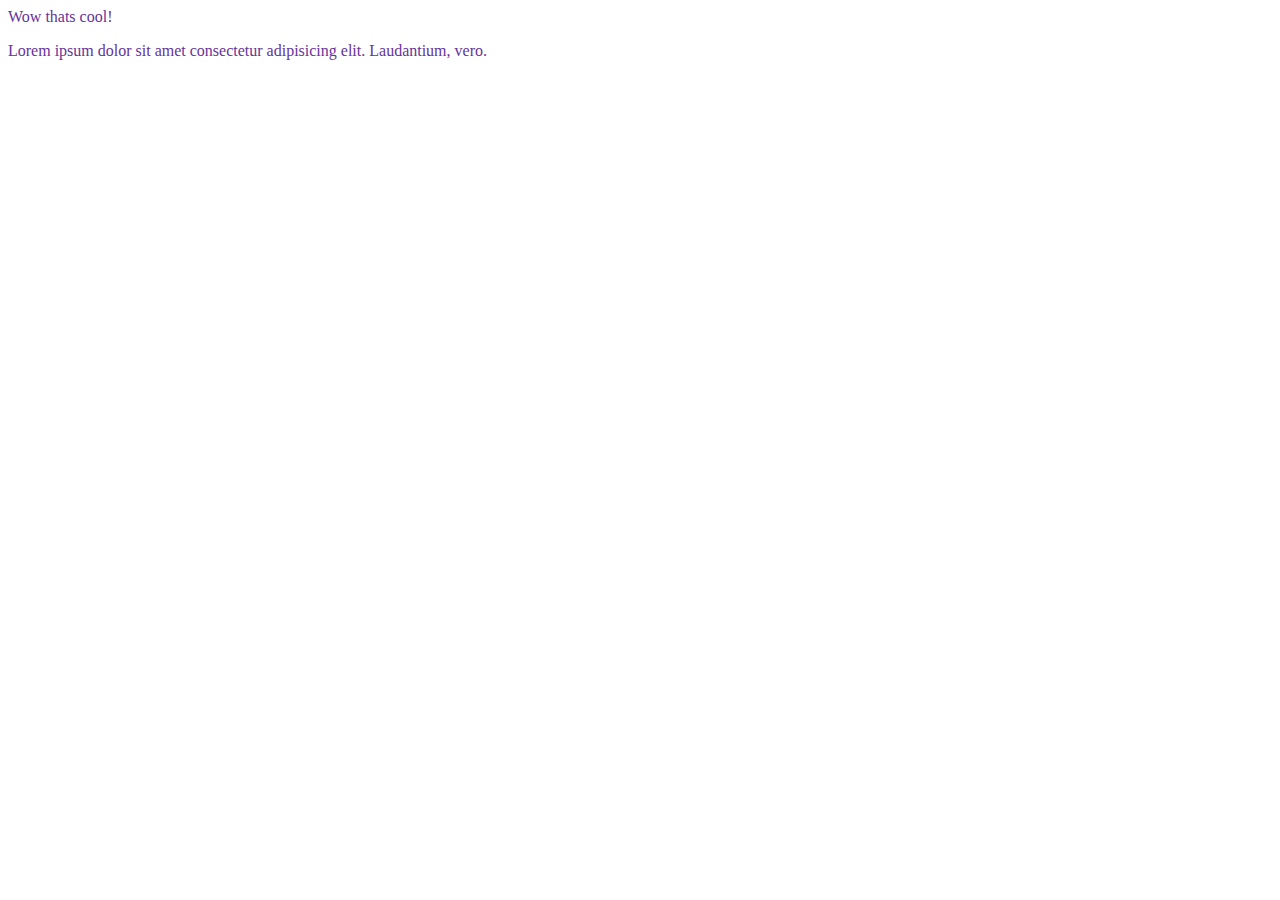
==== CSS/index.html @ 64177bdc "Final Final Work" ====
<html lang="en">
<head>
    <meta charset="UTF-8">
    <meta name="viewport" content="width=device-width, initial-scale=1.0">
    <title>Document</title>

    <style>
        p {
            color:rebeccapurple;
        }
    </style>

</head>
<body>

    <p>Wow thats cool!</p>
    <p>Lorem ipsum dolor sit amet consectetur adipisicing elit. Laudantium, vero.</p>
    
</body>
</html>
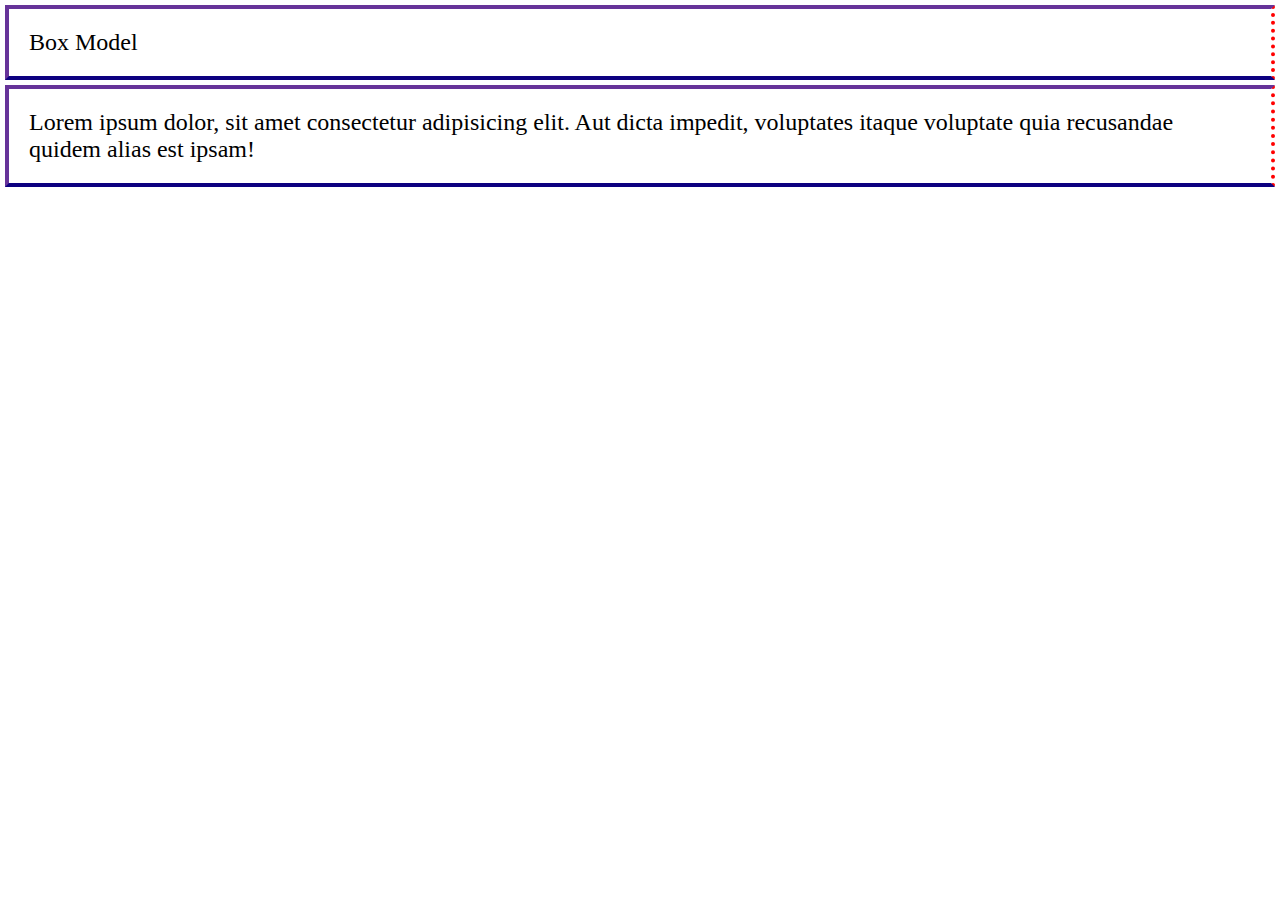
==== commit 3ee4cd44: "Intro to CSS" ====
--- a/CSS/index.html
+++ b/CSS/index.html
@@ -4,17 +4,85 @@
     <meta name="viewport" content="width=device-width, initial-scale=1.0">
     <title>Document</title>
 
-    <style>
+    <!--<style>
         p {
             color:rebeccapurple;
         }
-    </style>
+    </style>-->
+
+    <!--Link Element-->
+    <link rel = "stylesheet" href="styles/style.css">
 
 </head>
 <body>
 
-    <p>Wow thats cool!</p>
+    <!--<p>Wow thats cool!</p>
     <p>Lorem ipsum dolor sit amet consectetur adipisicing elit. Laudantium, vero.</p>
-    
+    <hr> -->
+    <!--
+    <h1 style = "color: aquamarine; font-size: 50px;">Header 1</h1>
+    <h1 style = "font-size: 40px;">Header 2</h1>
+    -->
+
+    <!--<h1>CSS Selectors</h1>
+    <h3>Article 1</h3>
+    <p>Lorem ipsum dolor sit amet consectetur adipisicing elit. Quibusdam odio modi quaerat libero, et cupiditate quis magnam eligendi, nesciunt in animi, debitis distinctio odit corrupti! Aliquid voluptatum quibusdam nesciunt accusamus.</p>
+
+    <h3>Article 2</h3>
+    <p>Lorem ipsum dolor sit, amet consectetur adipisicing elit. Iusto, optio?</p>-->
+
+    <!--Selectors: Classes-->
+    <!-- <h1>Movies</h1>
+    <p class = "Movies">My favorite movie is Doctor Strange, Saw, & Iron man.</p>
+    <h2 class = "shows-title">Shows</h2>
+    <p>My favorite show is Manifest.</p> -->
+
+    <!--Selectors: ID-->
+    <!--unique id for every element-->
+    <!-- <h1 id = "recipe-title">Recipes</h1>
+    <h2 id = "desserts">Favorite Desserts</h2>
+    <p>Flan</p>
+    <p>Brownies</p>
+    <p>Jello</p> -->
+
+    <!--Universal Slector-->
+    <!-- <main>
+
+        <h2 class = "languages">Programming Languages</h2>
+        <ol>
+
+            <li>python</li>
+            <li>JavaScript</li>
+            <li>HTML</li>
+            <li>CSS</li>
+
+        </ol>
+
+    </main> -->
+
+    <!--Color Properties-->
+    <!-- <main>
+
+        <h2>Article 1</h2>
+        <p>Lorem ipsum dolor sit amet consectetur adipisicing elit. Aperiam adipisci quis eligendi! Officiis odio consectetur, minima in saepe provident magnam reprehenderit? Accusantium dolore aperiam quasi? Earum quos necessitatibus quia non?</p>
+
+    </main>
+
+    <main>
+
+        <h2>Article 2</h2>
+        <p>Lorem, ipsum dolor sit amet consectetur adipisicing elit. A quisquam, enim autem iusto eum expedita numquam reprehenderit temporibus dicta optio?</p>
+
+    </main> -->
+
+    <!--Units & Sizes-->
+    <!-- <h1>Pixes Font Size</h1>
+    <h1>REM Font Size</h1> -->
+
+    <!--Box Model-->
+    <header class = "container">Box Model</header>
+    <main class = "container">Lorem ipsum dolor, sit amet consectetur adipisicing elit. Aut dicta impedit, voluptates itaque voluptate quia recusandae quidem alias est ipsam!</main>
+
+
 </body>
 </html>--- a/CSS/styles/style.css
+++ b/CSS/styles/style.css
@@ -0,0 +1,96 @@
+/* p {
+    color:cornflowerblue;
+} */
+
+/* body {
+    font-size: 30px;
+    color:cadetblue;
+}
+
+p {
+    color:coral;
+}
+
+h1, h2, h3 {
+    color: crimson;
+} */
+
+/* h1 {
+    font-style: italic;
+    font-size: 70px;
+}
+.movies {
+    color: aqua;
+}
+.shows-title {
+    color:blue;
+} */
+
+/* #recipe-title {
+    text-transform: uppercase;
+}
+#desserts {
+    text-align: right;
+} */
+
+/*select all elements in our HTML page */
+/* * {
+    text-align: center;
+    font-family: monospace;
+}
+
+li {
+    color:rgb(122, 102, 233);
+}
+
+.languages {
+    text-transform: uppercase;
+} */
+
+/*Colors*/
+/* body {
+    font-size: 24px;
+    font-family: monospace;
+    line-height: 1.8;
+    background-color: cadetblue;
+    color: rgb(17, 28, 242);
+}
+
+p {
+    color: rgb(131, 92, 238);
+    text-align: center;
+}
+
+h2 {
+    color: #35358c;
+} */
+
+/* h1 {
+    /* Pixels are absolute */
+    /* font-size: 48px; */
+    /* rem - ajustable to browser change */
+    /* 1rem = 16px;
+    2rem = 32px;
+    3rem = 48px;
+    font-size: 3rem;
+} */
+
+/* Box Model */
+* {
+    /* margin */
+    margin: 0;
+    padding: 0;
+    /* This property changes the box model behavior to border-box, this means that the width & height of an element include the content, padding, & border, but excludes the margin */
+    box-sizing: border-box; 
+}
+
+.container {
+    border: 4px solid rebeccapurple;
+    border-right: 4px dotted red;
+    border-bottom: 4px solid rgb(13, 0, 128);
+
+
+    font-size: 1.5rem;
+    padding: 20px;
+    margin: 5px;
+}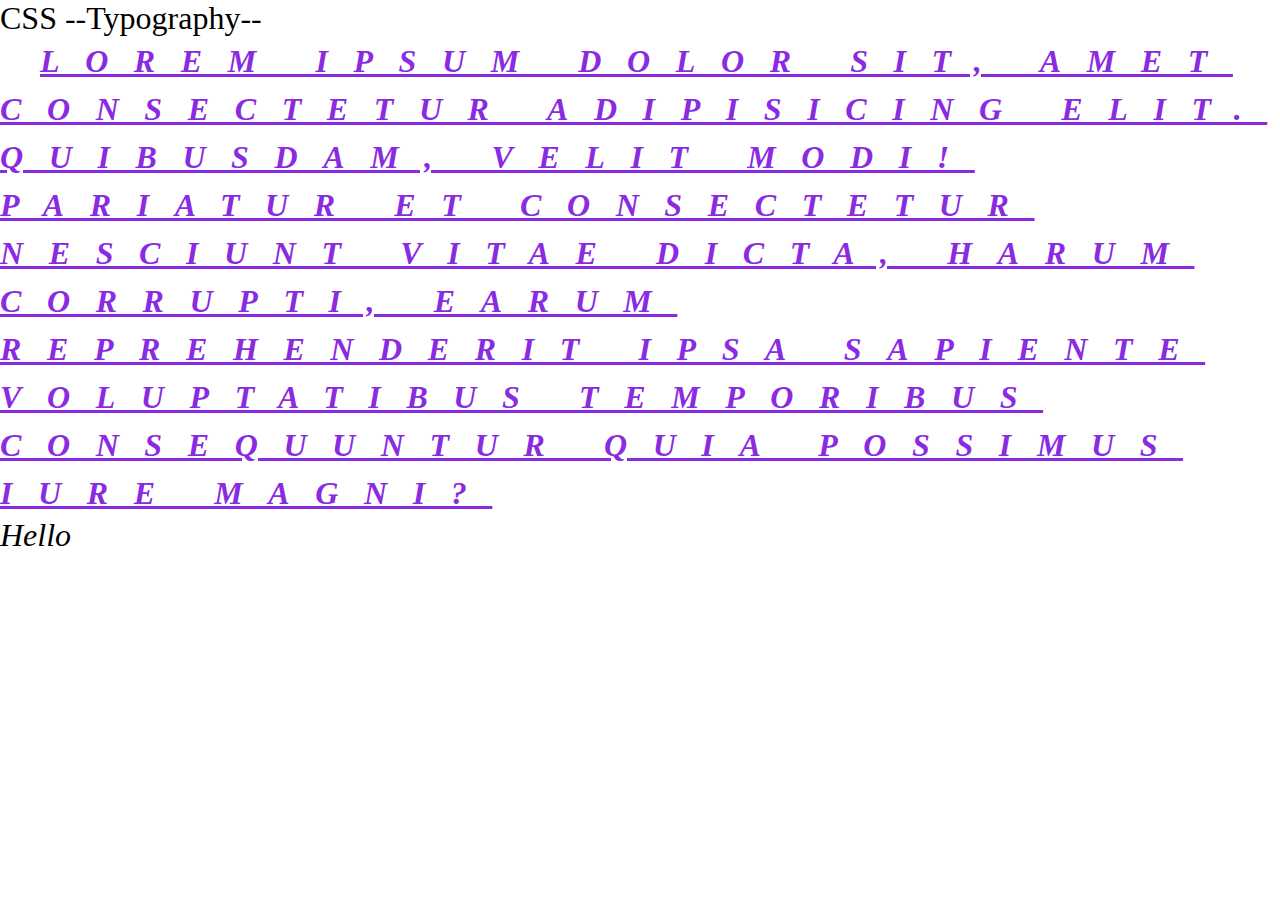
==== commit 648540c4: "Intro to CSS pt.2" ====
--- a/CSS/index.html
+++ b/CSS/index.html
@@ -80,9 +80,14 @@
     <h1>REM Font Size</h1> -->
 
     <!--Box Model-->
-    <header class = "container">Box Model</header>
-    <main class = "container">Lorem ipsum dolor, sit amet consectetur adipisicing elit. Aut dicta impedit, voluptates itaque voluptate quia recusandae quidem alias est ipsam!</main>
+    <!-- <header class = "container">Box Model</header>
+    <main class = "container">Lorem ipsum dolor, sit amet consectetur adipisicing elit. Aut dicta impedit, voluptates itaque voluptate quia recusandae quidem alias est ipsam!</main> -->
 
+    <!--Typography-->
+    <header>CSS --Typography--</header>
+
+    <main>Lorem ipsum dolor sit, amet consectetur adipisicing elit. Quibusdam, velit modi! Pariatur et consectetur nesciunt vitae dicta, harum corrupti, earum reprehenderit ipsa sapiente voluptatibus temporibus consequuntur quia possimus iure magni?</main>
+    <i>Hello</i>
 
 </body>
 </html>--- a/CSS/styles/style.css
+++ b/CSS/styles/style.css
@@ -76,11 +76,11 @@
 } */
 
 /* Box Model */
-* {
+/* * {
     /* margin */
-    margin: 0;
-    padding: 0;
-    /* This property changes the box model behavior to border-box, this means that the width & height of an element include the content, padding, & border, but excludes the margin */
+    /* margin: 0;
+    padding: 0; */
+    /* This property changes the box model behavior to border-box, this means that the width & height of an element include the content, padding, & border, but excludes the margin
     box-sizing: border-box; 
 }
 
@@ -93,4 +93,27 @@
     font-size: 1.5rem;
     padding: 20px;
     margin: 5px;
+} */
+
+* {
+    margin: 0;
+    padding: 0; 
+    box-sizing: border-box; 
+}
+
+body {
+    font-size: 2rem;
+    font-family: 'Times New Roman', Times, serif;
+}
+
+main{
+    text-decoration: underline;
+    text-transform: uppercase;
+    text-align: left;
+    text-indent: 40px;
+    line-height: 1.5;
+    letter-spacing: .8em;
+    color: blueviolet;
+    font-weight: 600;
+    font-style: italic;
 }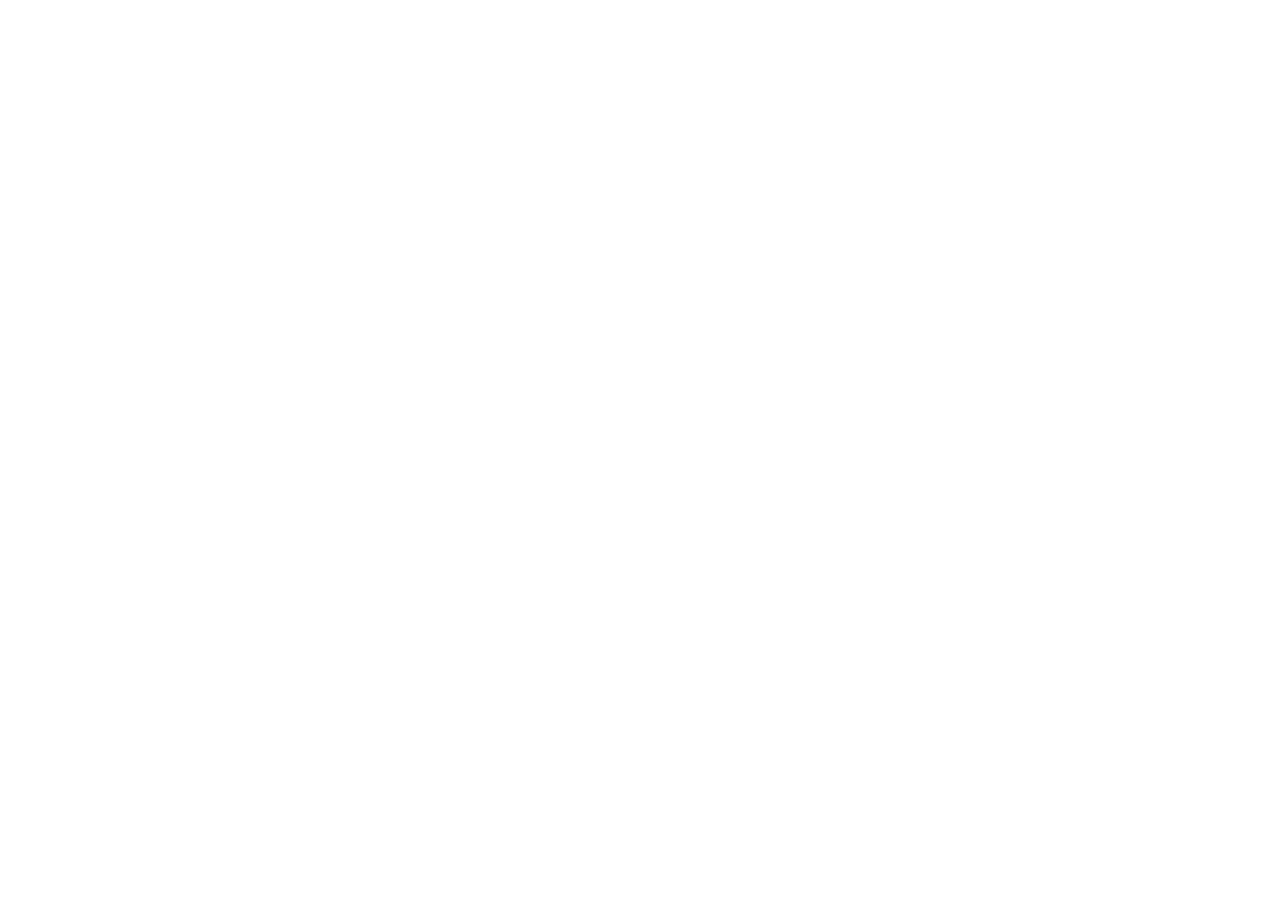
==== commit eb27ccbf: "Project 1 & Class Notes" ====
--- a/CSS/index.html
+++ b/CSS/index.html
@@ -15,6 +15,16 @@
 
 </head>
 <body>
+
+    <!-- Wrap Around -->
+    <!-- <section class="wrapper">
+        <img src="images/hands.JPG" width = 500 height = 400>
+        <section class="text-box">
+            <h2>About</h2>
+            <p>Welcome to the chilling realm of H0RR0V1LL3! Explore the frightening depths of horror movies, unearth iconic characters, and be captivated by bone-chilling trailers. Dare to enter...</p>
+        </section>
+    </section> -->
+
 
     <!--<p>Wow thats cool!</p>
     <p>Lorem ipsum dolor sit amet consectetur adipisicing elit. Laudantium, vero.</p>
@@ -84,10 +94,66 @@
     <main class = "container">Lorem ipsum dolor, sit amet consectetur adipisicing elit. Aut dicta impedit, voluptates itaque voluptate quia recusandae quidem alias est ipsam!</main> -->
 
     <!--Typography-->
-    <header>CSS --Typography--</header>
+    <!-- <header>CSS --Typography--</header>
 
     <main>Lorem ipsum dolor sit, amet consectetur adipisicing elit. Quibusdam, velit modi! Pariatur et consectetur nesciunt vitae dicta, harum corrupti, earum reprehenderit ipsa sapiente voluptatibus temporibus consequuntur quia possimus iure magni?</main>
-    <i>Hello</i>
+    <i>Hello</i> -->
+
+    <!--Links property-->
+    <!-- <header>CSS Links</header>
+    <p>Hello, checkout this cool <a href = "http://www.riotgames.com/">website</a> </p>
+    <p>New link <a href = "https://google.com/">here</a></p>
+     -->
+
+     <!-- <header>CSS Links</header>
+     <main>
+
+        <article>
+            <h2>Ordered List</h2>
+            <ol start="5" reversed>
+                <li>One</li>
+                <li>Two</li>
+                <li>Three</li>
+            </ol>
+        </article>
+
+        <article>
+            <h2>Unordered List</h2>
+            <ul>
+                <li>One</li>
+                <li>Two</li>
+                <li>Three</li>
+            </ul>
+        </article>
+     </main> -->
+
+     <!--Display-->
+     <!-- <ul>
+        <li><a href = "#">Intro</a></li>
+        <li><a href = "#">Portfolio</a></li>
+        <li><a href = "#">Prject</a></li>
+     </ul> -->
+
+     <!--Columns-->
+     <!-- <section class = "columns">
+        <p>Lorem ipsum dolor sit, amet consectetur adipisicing elit. Expedita tenetur doloribus commodi magnam ducimus reiciendis ea totam sequi rem labore!</p>
+        <p>Lorem ipsum dolor sit amet consectetur adipisicing elit. Pariatur, perspiciatis. In unde accusantium ab ratione neque? Laudantium ad veritatis expedita!</p>
+
+        <p class = "quote">"What is your name" <span class="nowrap"> - some person</span>
+        </p>
+
+        <p>Lorem ipsum dolor sit amet consectetur adipisicing elit. Ex velit rerum amet atque ut, odio laborum. Veniam, nisi nostrum. Voluptatibus.</p>
+        <p>Lorem ipsum dolor sit, amet consectetur adipisicing elit. Vitae recusandae blanditiis illum repellendus dolorum hic natus pariatur nemo excepturi quas.</p>
+     </section> -->
+
+     <!--Position-->
+     <!-- <div class = "outer-container">
+        <div class = "inner-container">
+            <div class = "box absolute">
+                <p>Absolute</p>
+            </div>
+        </div>
+     </div> -->
 
 </body>
 </html>--- a/CSS/styles/style.css
+++ b/CSS/styles/style.css
@@ -94,7 +94,7 @@
     padding: 20px;
     margin: 5px;
 } */
-
+/* 
 * {
     margin: 0;
     padding: 0; 
@@ -116,4 +116,206 @@
     color: blueviolet;
     font-weight: 600;
     font-style: italic;
-}+} */
+
+/* links */
+/* body {
+    font-size: 2rem;
+    font-family: monospace;
+}
+a {
+    text-decoration: none;
+    cursor: crosshair;
+    color: aquamarine;
+} */
+
+/* pseudo classes */
+/* a:visited {
+    color: blueviolet;
+}
+
+a:hover {
+    color: chartreuse;
+}
+
+a:active {
+    color: blue;
+} */
+
+/*  */
+
+/* body {
+    padding: 5% 10;
+    font-size: 2rem;
+    font-family: monospace;
+}
+
+ol {
+    list-style-type: upper-roman;
+}
+
+ul{
+    list-style-type: square;
+    text-align: center;
+    list-style-position: inside;
+    color: cornflowerblue;
+    list-style-image: url("../images/cat.JPG");
+    
+}
+ ul li {
+    color: deeppink;
+ } */
+/* select specific li child */
+/* ul li:nth-child(2) {
+    color: coral;
+ }
+
+ ul li:nth-child(3) {
+    color:greenyellow;
+ } */
+/* stylize bullet pounts */
+/* ul ::marker {
+    color: crimson;
+    font-family: fantasy;
+    font-size: 2rem;
+    content: "10% off ";
+ } */
+
+ /* * {
+    margin: 0;
+    padding: 0;
+    box-sizing: border-box;
+ }
+
+ body {
+    font-size: 3rem;
+    font-family: monospace;
+ }
+
+ ul {
+    padding: 0.5rem;
+    text-align: center;
+    background-color: blueviolet;
+ }
+
+ a {
+    text-decoration: none;
+    color: aliceblue;
+ }
+
+ a:hover {
+    color: crimson;
+ } */
+
+ /* li {
+    display: inline-block;
+ } 
+
+ body {
+    font-size: 2rem;
+    font-family: monospace;
+ }
+
+ .columns {
+    column-count: 4;
+    column-width: 250px;
+    column-rule: 4px dotted black;
+    column-gap: 3rem;
+ }
+ .columns p {
+    margin-top: 0;
+ }
+
+ .columns .quote {
+    margin-top: 2rem;
+    font-size:3rem;
+    text-align: center;
+    color:blueviolet;
+    column-span: all;
+ }
+ .nowrap {
+    white-space: nowrap;
+ } */
+
+ /* position */
+ /* universal selector */
+ /* * {
+    margin: 0;
+    padding: 0;
+    box-sizing: border-box;
+ }
+
+ body {
+    font-size: 2rem;
+    font-family: monospace;
+ } */
+
+ /* .outer-container {
+    border: 3px solid crimson;
+    width: 900px;
+    height: 500px;
+    margin: 90px;
+    position: relative;
+ }
+
+ .inner-container {
+    border: 3px solid plum;
+    width: 700px;
+    height: 200px;
+    margin: 100px;
+ }
+
+ .box {
+    width: 150px;
+    height: 150px;
+    color: aqua;
+    padding: 1rem;
+ }
+
+ .absolute {
+    background-color: cadetblue;
+    position: absolute;
+    top: 10px;
+    right: 0;
+ } */
+
+
+/* * {
+    margin: 0;
+    padding: 0;
+    box-sizing: border-box;
+    font-family: monospace;
+}
+
+body {
+    display: flex;
+    justify-content: center;
+    align-items: center;
+    min-height: 100vh;
+    background: darkred;
+}
+
+.wrapper {
+    margin: 150px auto;
+    width: 70%;
+}
+
+.text-box {
+    color: aliceblue;
+}
+
+.text-box h2{
+    font-size: 100px;
+}
+.text-box p {
+    font-size: 20px;
+} */
+
+/* img {
+    max-width: 620px;
+    float: right;
+    border: 4px solid black;
+    border-radius: 10px;
+    margin-left: 15px;
+}
+ */
